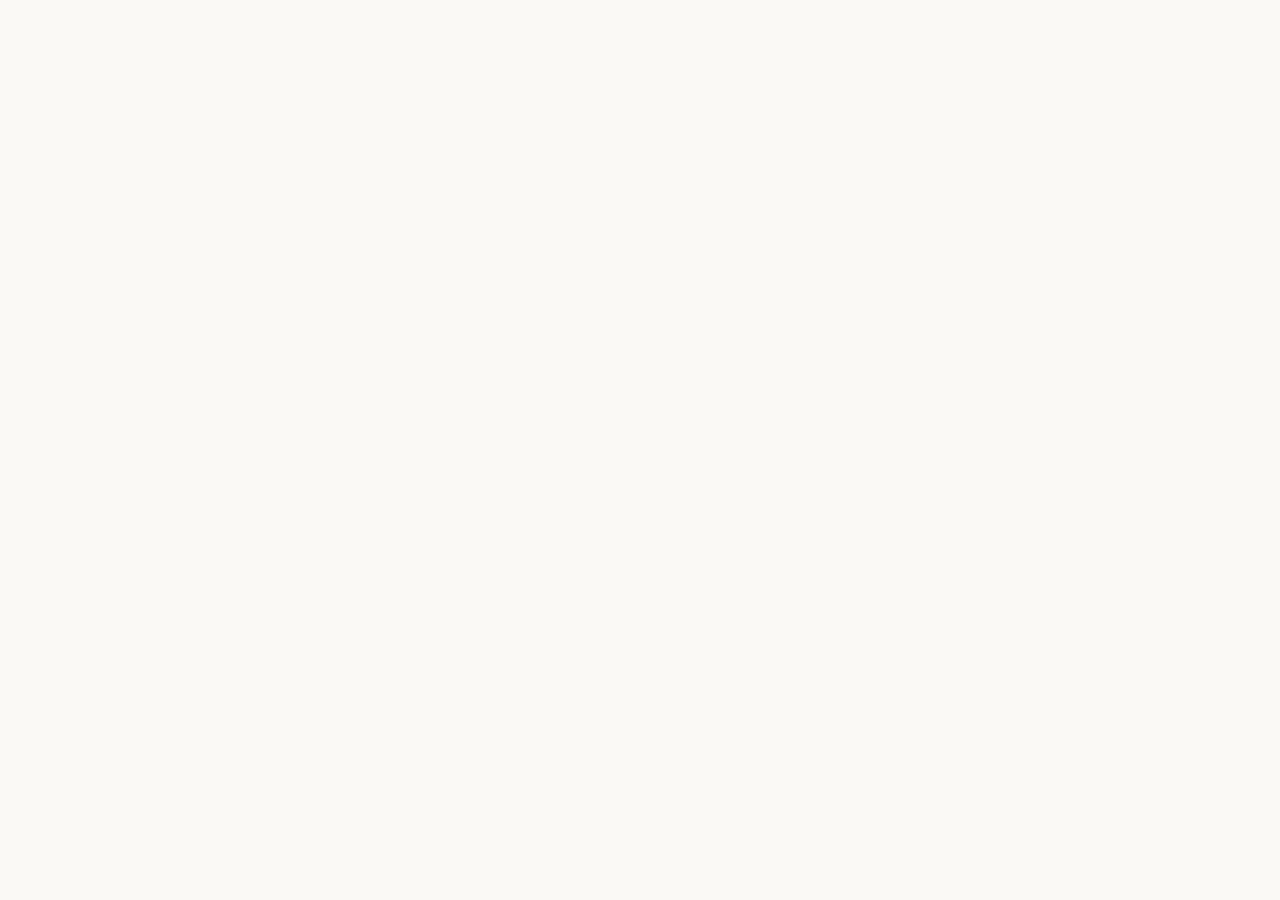
==== popup.html @ c8e5004e "Add files via upload" ====
<!doctype html>
<html lang="en" data-style="app">
  <head>
    <meta charset="utf-8" />
    <title>Claude Switch</title>
    <link rel="stylesheet" href="tokens.css" />
    <link rel="stylesheet" href="popup.css" />
  </head>
  <body>
    <div id="app" class="popup"></div>
    <script src="popup.js"></script>
  </body>
</html>
---- tokens.css ----
/* Shared design tokens for both prototypes — modeled on Claude Code / claude.ai.
   Two axes:
     data-theme = dark | light          (color scheme)
     data-style = cli  | app            (cli: monospace everywhere, like the Claude Code CLI;
                                         app: claude.ai sans with mono numbers)
   Anthropic's own fonts (Anthropic Sans/Serif) are proprietary: they are listed first so they
   render if installed locally, then fall back to the closest system faces. */

:root {
  --font-sans: "Anthropic Sans", ui-sans-serif, -apple-system, BlinkMacSystemFont, "Segoe UI", system-ui, sans-serif;
  --font-serif: "Anthropic Serif", "Tiempos Text", ui-serif, Georgia, serif;
  --font-mono: ui-monospace, "SF Mono", "JetBrains Mono", Menlo, Consolas, monospace;

  --fs-xxs: 10px;
  --fs-xs: 11px;
  --fs-sm: 12px;
  --fs-md: 13px;
  --fs-lg: 15px;

  --r-sm: 4px;
  --r-md: 8px;
  --r-lg: 12px;

  /* Claude Code CLI palette (dark theme values from the CLI) */
  --claude: #d97757;          /* Claude orange — rgb(215,119,87) in the CLI */
  --claude-strong: #c96442;   /* claude.ai primary button */
  --success: #4eba65;
  --warning: #e5a83b;
  --error: #ff6b80;
  --suggestion: #b1b9f9;
  --plan: #48968c;
}

:root,
:root[data-theme="dark"] {
  --bg: #262624;
  --surface: #1f1e1d;
  --surface-2: #30302e;
  --surface-3: #3a3936;
  --border: rgba(222, 220, 209, 0.12);
  --border-strong: rgba(222, 220, 209, 0.22);
  --text: #faf9f5;
  --text-2: #c2c0b6;
  --muted: #9c9a92;
  --faint: #6b6a65;
  --track: rgba(222, 220, 209, 0.10);
  --claude-tint: rgba(217, 119, 87, 0.14);
  --shadow: 0 12px 32px rgba(0, 0, 0, 0.45), 0 0 0 0.5px rgba(222, 220, 209, 0.15);
  color-scheme: dark;
}

:root[data-theme="light"] {
  --bg: #faf9f5;
  --surface: #f5f4ed;
  --surface-2: #f0eee6;
  --surface-3: #e8e6dc;
  --border: rgba(31, 30, 29, 0.12);
  --border-strong: rgba(31, 30, 29, 0.22);
  --text: #141413;
  --text-2: #3d3d3a;
  --muted: #73726c;
  --faint: #a3a19a;
  --track: rgba(31, 30, 29, 0.08);
  --claude: #c96442;
  --success: #2f8f46;
  --warning: #b7791f;
  --error: #c4314b;
  --suggestion: #5865c9;
  --claude-tint: rgba(201, 100, 66, 0.10);
  --shadow: 0 12px 32px rgba(20, 20, 19, 0.16), 0 0 0 0.5px rgba(31, 30, 29, 0.18);
  color-scheme: light;
}

@media (prefers-color-scheme: light) {
  :root:not([data-theme="dark"]) {
    --bg: #faf9f5;
    --surface: #f5f4ed;
    --surface-2: #f0eee6;
    --surface-3: #e8e6dc;
    --border: rgba(31, 30, 29, 0.12);
    --border-strong: rgba(31, 30, 29, 0.22);
    --text: #141413;
    --text-2: #3d3d3a;
    --muted: #73726c;
    --faint: #a3a19a;
    --track: rgba(31, 30, 29, 0.08);
    --claude: #c96442;
    --success: #2f8f46;
    --warning: #b7791f;
    --error: #c4314b;
    --suggestion: #5865c9;
    --claude-tint: rgba(201, 100, 66, 0.10);
    --shadow: 0 12px 32px rgba(20, 20, 19, 0.16), 0 0 0 0.5px rgba(31, 30, 29, 0.18);
    color-scheme: light;
  }
}

/* Style axis: what font the UI chrome uses */
:root { --font-ui: var(--font-mono); --fs-base: var(--fs-xs); }
:root[data-style="app"] { --font-ui: var(--font-sans); --fs-base: var(--fs-sm); }

* { box-sizing: border-box; }
html, body { margin: 0; }
body {
  background: var(--bg);
  color: var(--text);
  font-family: var(--font-ui);
  font-size: var(--fs-base);
  line-height: 1.45;
  -webkit-font-smoothing: antialiased;
}
.num, .mono { font-family: var(--font-mono); font-variant-numeric: tabular-nums; }
.muted { color: var(--muted); }
.faint { color: var(--faint); }
.claude { color: var(--claude); }
.ok { color: var(--success); }
.warn { color: var(--warning); }
.err { color: var(--error); }

/* Glyphs used by the CLI: ✻ (logo/spinner)  ⎿ (result indent)  ❯ (selection)  ● (status) */
.glyph { font-family: var(--font-mono); }

/* Usage bar — thin track; level classes switch the fill color */
.bar { position: relative; height: 6px; border-radius: 3px; background: var(--track); overflow: hidden; }
.bar > i { position: absolute; inset: 0 auto 0 0; border-radius: 3px; background: var(--claude); }
.bar.lv-ok > i { background: var(--success); }
.bar.lv-warn > i { background: var(--warning); }
.bar.lv-crit > i { background: var(--error); }
.bar .pace { position: absolute; top: -2px; bottom: -2px; width: 1.5px; background: var(--text-2); opacity: .7; }

/* Buttons — claude.ai shapes */
.btn {
  display: inline-flex; align-items: center; justify-content: center; gap: 6px;
  height: 26px; padding: 0 10px; border-radius: var(--r-md);
  border: 0.5px solid var(--border-strong); background: var(--surface-2); color: var(--text);
  font: inherit; cursor: pointer; white-space: nowrap;
}
.btn:hover { background: var(--surface-3); }
.btn.primary { background: var(--claude-strong); border-color: transparent; color: #fff; }
.btn.primary:hover { filter: brightness(1.08); }
.btn.ghost { background: transparent; border-color: transparent; color: var(--text-2); }
.btn.ghost:hover { background: var(--surface-2); color: var(--text); }
.btn.block { width: 100%; height: 32px; }

.kbd {
  display: inline-block; min-width: 16px; padding: 0 4px; border-radius: 3px;
  border: 0.5px solid var(--border-strong); background: var(--surface-2);
  font-family: inherit; font-size: var(--fs-xxs); line-height: 15px; text-align: center; color: var(--muted); white-space: nowrap;
}

.badge {
  display: inline-block; padding: 0 5px; border-radius: 3px; line-height: 15px;
  font-family: var(--font-mono); font-size: var(--fs-xxs); color: var(--text-2);
  background: var(--surface-2); border: 0.5px solid var(--border);
}
.badge.claude { color: var(--claude); background: var(--claude-tint); border-color: transparent; }

.input {
  width: 100%; height: 30px; padding: 0 10px; border-radius: var(--r-md);
  border: 0.5px solid var(--border-strong); background: var(--surface); color: var(--text); font: inherit;
}
.input:focus { outline: none; border-color: var(--claude); box-shadow: 0 0 0 2px var(--claude-tint); }

.avatar {
  display: inline-grid; place-items: center; flex: none; width: 22px; height: 22px; border-radius: 50%;
  font-family: var(--font-sans); font-size: 10px; font-weight: 600; color: #fff;
}

.divider { height: 0.5px; background: var(--border); margin: 0; border: 0; }

/* Segmented control (settings) */
.seg { display: inline-flex; padding: 2px; border-radius: var(--r-md); background: var(--surface-2); border: 0.5px solid var(--border); }
.seg button { border: 0; background: transparent; color: var(--muted); font: inherit; font-size: var(--fs-xxs); padding: 2px 8px; border-radius: 6px; cursor: pointer; }
.seg button[aria-pressed="true"] { background: var(--bg); color: var(--text); box-shadow: 0 0 0 0.5px var(--border-strong); }

/* Toggle switch */
.switch { position: relative; width: 26px; height: 15px; border-radius: 8px; background: var(--surface-3); border: 0; cursor: pointer; flex: none; }
.switch::after { content: ""; position: absolute; top: 2px; left: 2px; width: 11px; height: 11px; border-radius: 50%; background: #fff; transition: transform .15s; }
.switch[aria-checked="true"] { background: var(--claude-strong); }
.switch[aria-checked="true"]::after { transform: translateX(11px); }

@keyframes spin-glyph { 0% { content: "✻"; } 25% { content: "✽"; } 50% { content: "✶"; } 75% { content: "✳"; } }
.spinner::before { content: "✻"; color: var(--claude); animation: spin-glyph 1s steps(1) infinite; font-family: var(--font-mono); }
---- popup.css ----
body { width: 360px; min-height: 120px; margin: 0; background: var(--bg); }
.popup { display: flex; flex-direction: column; }
.head { display: flex; align-items: center; justify-content: space-between; gap: 8px; padding: 10px 12px; border-bottom: 0.5px solid var(--border); }
.head .title { display: inline-flex; align-items: center; gap: 6px; font-weight: 600; font-size: var(--fs-md); margin-right: auto; }
.back { width: 24px; padding: 0; }
.status { display: flex; align-items: center; gap: 6px; padding: 6px 12px; font-size: var(--fs-xs); border-bottom: 0.5px solid var(--border); }
.error { margin: 8px 12px 0; padding: 6px 8px; border-radius: var(--r-md); background: var(--claude-tint); color: var(--error); font-size: var(--fs-xs); }
.list { display: flex; flex-direction: column; padding: 4px; }
.row { display: grid; grid-template-columns: 24px 1fr auto auto; align-items: center; gap: 4px 10px; width: 100%; padding: 8px 10px; border: 0; border-radius: var(--r-md); background: transparent; color: inherit; font: inherit; text-align: left; cursor: pointer; }
.row:hover, .row:focus-visible { background: var(--surface-2); outline: none; }
.who { display: flex; flex-direction: column; min-width: 0; gap: 1px; }
.label { font-weight: 500; }
.email { color: var(--muted); font-size: var(--fs-xs); overflow: hidden; text-overflow: ellipsis; white-space: nowrap; }
.usage { grid-column: 2 / -1; display: flex; flex-wrap: wrap; align-items: center; gap: 0 2px; font-size: var(--fs-xxs); color: var(--text-2); font-family: var(--font-mono); }
.usage.stale { color: var(--faint); }
.u { display: inline-flex; align-items: center; gap: 3px; }
.u .num { font-variant-numeric: tabular-nums; }
.ubar { display: inline-block; width: 22px; height: 3px; border-radius: 2px; background: var(--track); overflow: hidden; }
.ubar i { display: block; height: 100%; background: var(--success); }
.u.warn .ubar i { background: var(--warning); }
.u.crit .ubar i { background: var(--error); }
.u.crit .num { color: var(--error); }
.usage.stale .ubar i { opacity: 0.5; }
.dot, .asof { color: var(--faint); }
.check { color: var(--claude); text-align: center; }
.row .kbd { justify-self: end; padding: 2px 6px; font-size: 10px; border-radius: 4px; white-space: nowrap; }
.row .spinner { justify-self: center; }
.empty { padding: 16px 12px; }
.empty p { margin: 0 0 4px; }
.foot { display: flex; align-items: center; gap: 4px; padding: 6px 8px; border-top: 0.5px solid var(--border); }
.foot .count { margin-left: auto; font-size: var(--fs-xs); }
.pane { display: flex; flex-direction: column; gap: 8px; padding: 12px; }
.pane p { margin: 0; }
.field { display: flex; flex-direction: column; gap: 4px; }
.mrow { display: grid; grid-template-columns: 26px 1fr 24px 24px auto; align-items: center; gap: 6px; }
.avatar-btn { border: 0; background: transparent; padding: 0; cursor: pointer; }
.input.slim { height: 26px; }
.icon { width: 24px; padding: 0; }
.danger { color: var(--error); }
.prefrow { display: flex; align-items: center; justify-content: space-between; gap: 8px; }
.note { font-size: var(--fs-xxs); }
.spinner { display: inline-block; width: 12px; }
.btn[disabled] { opacity: 0.45; cursor: default; }
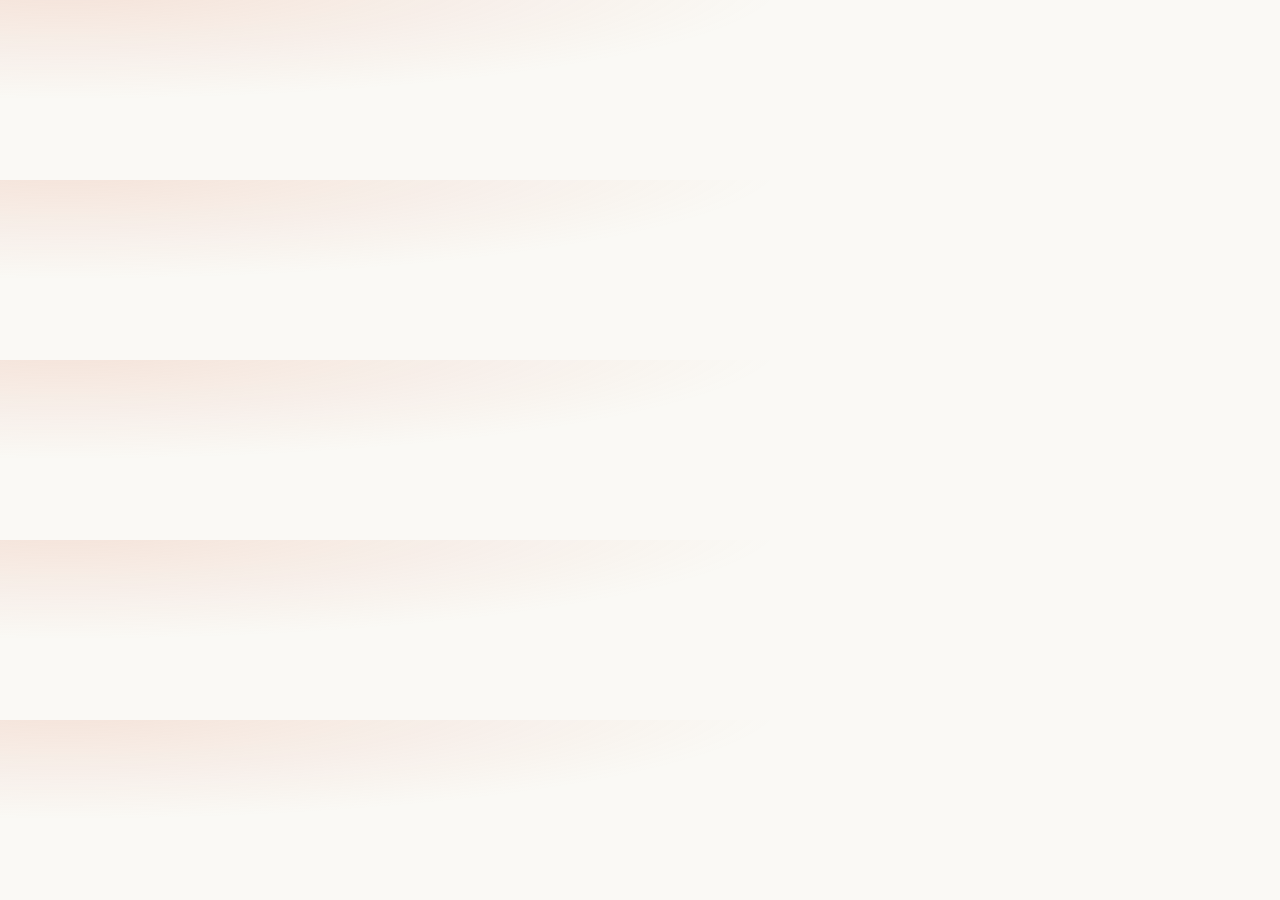
==== commit 4b229c28: "Add files via upload" ====
--- a/popup.html
+++ b/popup.html
@@ -2,6 +2,7 @@
 <html lang="en" data-style="app">
   <head>
     <meta charset="utf-8" />
+    <meta name="viewport" content="width=device-width, initial-scale=1" />
     <title>Claude Switch</title>
     <link rel="stylesheet" href="tokens.css" />
     <link rel="stylesheet" href="popup.css" />
--- a/popup.css
+++ b/popup.css
@@ -1,43 +1,80 @@
-body { width: 360px; min-height: 120px; margin: 0; background: var(--bg); }
-.popup { display: flex; flex-direction: column; }
-.head { display: flex; align-items: center; justify-content: space-between; gap: 8px; padding: 10px 12px; border-bottom: 0.5px solid var(--border); }
-.head .title { display: inline-flex; align-items: center; gap: 6px; font-weight: 600; font-size: var(--fs-md); margin-right: auto; }
-.back { width: 24px; padding: 0; }
-.status { display: flex; align-items: center; gap: 6px; padding: 6px 12px; font-size: var(--fs-xs); border-bottom: 0.5px solid var(--border); }
-.error { margin: 8px 12px 0; padding: 6px 8px; border-radius: var(--r-md); background: var(--claude-tint); color: var(--error); font-size: var(--fs-xs); }
-.list { display: flex; flex-direction: column; padding: 4px; }
-.row { display: grid; grid-template-columns: 24px 1fr auto auto; align-items: center; gap: 4px 10px; width: 100%; padding: 8px 10px; border: 0; border-radius: var(--r-md); background: transparent; color: inherit; font: inherit; text-align: left; cursor: pointer; }
-.row:hover, .row:focus-visible { background: var(--surface-2); outline: none; }
-.who { display: flex; flex-direction: column; min-width: 0; gap: 1px; }
-.label { font-weight: 500; }
-.email { color: var(--muted); font-size: var(--fs-xs); overflow: hidden; text-overflow: ellipsis; white-space: nowrap; }
-.usage { grid-column: 2 / -1; display: flex; flex-wrap: wrap; align-items: center; gap: 0 2px; font-size: var(--fs-xxs); color: var(--text-2); font-family: var(--font-mono); }
-.usage.stale { color: var(--faint); }
-.u { display: inline-flex; align-items: center; gap: 3px; }
-.u .num { font-variant-numeric: tabular-nums; }
-.ubar { display: inline-block; width: 22px; height: 3px; border-radius: 2px; background: var(--track); overflow: hidden; }
-.ubar i { display: block; height: 100%; background: var(--success); }
-.u.warn .ubar i { background: var(--warning); }
-.u.crit .ubar i { background: var(--error); }
-.u.crit .num { color: var(--error); }
-.usage.stale .ubar i { opacity: 0.5; }
-.dot, .asof { color: var(--faint); }
-.check { color: var(--claude); text-align: center; }
-.row .kbd { justify-self: end; padding: 2px 6px; font-size: 10px; border-radius: 4px; white-space: nowrap; }
-.row .spinner { justify-self: center; }
-.empty { padding: 16px 12px; }
-.empty p { margin: 0 0 4px; }
-.foot { display: flex; align-items: center; gap: 4px; padding: 6px 8px; border-top: 0.5px solid var(--border); }
-.foot .count { margin-left: auto; font-size: var(--fs-xs); }
-.pane { display: flex; flex-direction: column; gap: 8px; padding: 12px; }
-.pane p { margin: 0; }
-.field { display: flex; flex-direction: column; gap: 4px; }
-.mrow { display: grid; grid-template-columns: 26px 1fr 24px 24px auto; align-items: center; gap: 6px; }
-.avatar-btn { border: 0; background: transparent; padding: 0; cursor: pointer; }
-.input.slim { height: 26px; }
-.icon { width: 24px; padding: 0; }
-.danger { color: var(--error); }
-.prefrow { display: flex; align-items: center; justify-content: space-between; gap: 8px; }
-.note { font-size: var(--fs-xxs); }
-.spinner { display: inline-block; width: 12px; }
-.btn[disabled] { opacity: 0.45; cursor: default; }
+:root { --panel-radius: 16px; }
+body {
+  width: 410px;
+  min-height: 180px;
+  max-height: 590px;
+  overflow-y: auto;
+  background:
+    radial-gradient(ellipse at 5% -10%, rgba(217,119,87,.18), transparent 42%),
+    var(--bg);
+}
+.popup { display:flex; flex-direction:column; min-height:180px; }
+.head {
+  position:sticky; top:0; z-index:2;
+  display:flex; align-items:center; gap:10px;
+  padding:16px 17px 13px;
+  border-bottom:1px solid var(--border);
+  background:color-mix(in srgb, var(--bg) 90%, transparent);
+  backdrop-filter:blur(16px);
+}
+.head .title { display:inline-flex; align-items:center; gap:9px; margin-right:auto; font-size:15px; font-weight:750; letter-spacing:-.025em; }
+.logo { width:23px; height:23px; border-radius:7px; box-shadow:0 2px 9px rgba(0,0,0,.18); }
+.back { width:30px; height:30px; padding:0; border-radius:9px; font-size:20px; }
+.status { display:flex; align-items:center; gap:8px; margin:12px 14px 0; padding:9px 11px; border:1px solid var(--border); border-radius:11px; background:var(--surface); font-size:var(--fs-xs); }
+.error { margin:11px 14px 0; padding:10px 12px; border:1px solid color-mix(in srgb,var(--error) 28%,transparent); border-radius:11px; background:color-mix(in srgb,var(--error) 9%,var(--surface)); color:var(--error); font-size:var(--fs-xs); }
+.list { display:flex; flex-direction:column; gap:7px; padding:10px 12px 6px; }
+.row {
+  position:relative; display:grid; grid-template-columns:34px minmax(0,1fr) auto auto;
+  grid-template-rows:auto auto; align-items:start; gap:3px 10px; width:100%; padding:10px 11px;
+  border:1px solid var(--border); border-radius:14px; background:color-mix(in srgb,var(--surface) 92%,transparent);
+  color:inherit; font:inherit; text-align:left; cursor:pointer;
+  transition:transform .14s ease,border-color .14s ease,background .14s ease,box-shadow .14s ease;
+}
+.row:hover,.row:focus-visible { transform:translateY(-1px); border-color:var(--border-strong); background:var(--surface-2); outline:none; box-shadow:0 5px 18px rgba(0,0,0,.08); }
+.row.active { border-color:color-mix(in srgb,var(--claude) 52%,var(--border)); background:color-mix(in srgb,var(--claude) 8%,var(--surface)); }
+.avatar { width:34px; height:34px; border:2px solid color-mix(in srgb,var(--bg) 75%,transparent); box-shadow:0 1px 4px rgba(0,0,0,.15); font-size:13px; grid-row:1 / span 2; grid-column:1; align-self:center; }
+.who { display:flex; flex-direction:column; min-width:0; gap:3px; grid-row:1; grid-column:2; align-self:center; }
+.label { overflow:hidden; text-overflow:ellipsis; white-space:nowrap; font-weight:680; font-size:13px; letter-spacing:-.01em; }
+.email { overflow:hidden; color:var(--muted); font-size:10px; text-overflow:ellipsis; white-space:nowrap; }
+.badge { align-self:center; padding:3px 7px; border-radius:20px; border:1px solid var(--border); background:var(--surface-2); font-size:9px; line-height:1.2; grid-row:1; grid-column:3; }
+.row.active .badge { border-color:color-mix(in srgb,var(--claude) 28%,transparent); background:var(--claude-tint); color:var(--claude); }
+.check,.kbd,.spinner { grid-row:1; grid-column:4; align-self:center; }
+.usage { grid-column:2 / -1; grid-row:2; display:flex; flex-wrap:wrap; align-items:center; gap:2px 5px; padding-top:2px; color:var(--text-2); font:10px var(--font-mono); }
+.usage.stale { color:var(--faint); }
+.u { display:inline-flex; align-items:center; gap:4px; }
+.u .num { font-variant-numeric:tabular-nums; font-weight:700; }
+.ubar { display:inline-block; width:30px; height:4px; border-radius:4px; background:var(--track); overflow:hidden; }
+.ubar i { display:block; height:100%; border-radius:4px; background:var(--success); }
+.u.warn .ubar i { background:var(--warning); }
+.u.crit .ubar i { background:var(--error); }
+.u.crit .num { color:var(--error); }
+.usage.stale .ubar i { opacity:.45; }
+.dot,.asof { color:var(--faint); }
+.check { display:grid; place-items:center; width:22px; height:22px; border-radius:50%; background:var(--claude-tint); color:var(--claude); font-weight:800; }
+.row .kbd { justify-self:end; padding:3px 6px; border:1px solid var(--border); border-radius:6px; background:var(--surface-2); color:var(--muted); font-size:9px; white-space:nowrap; }
+.row .spinner { justify-self:center; }
+.empty { margin:10px 12px 4px; padding:22px 17px; border:1px dashed var(--border-strong); border-radius:15px; background:var(--surface); text-align:center; }
+.empty p { margin:0 0 7px; }
+.empty p:first-child { font-size:14px; font-weight:700; }
+.foot { display:flex; align-items:center; gap:7px; margin-top:4px; padding:12px 14px 14px; border-top:1px solid var(--border); }
+.foot .count { margin-left:auto; font-size:10px; }
+.btn { height:31px; padding:0 11px; border-radius:9px; font-weight:600; transition:filter .14s ease,transform .14s ease; }
+.btn:active { transform:scale(.98); }
+.btn.primary { box-shadow:0 3px 9px color-mix(in srgb,var(--claude) 24%,transparent); }
+.btn.block { height:37px; border-radius:10px; }
+.pane { display:flex; flex-direction:column; gap:8px; padding:12px 14px; }
+.pane p { margin:0; line-height:1.55; }
+.field { display:flex; flex-direction:column; gap:5px; }
+.mrow { display:grid; grid-template-columns:30px minmax(0,1fr) 28px 28px auto; align-items:center; gap:6px; padding:7px; border:1px solid var(--border); border-radius:11px; background:var(--surface); }
+.avatar-btn { border:0; background:transparent; padding:0; cursor:pointer; }
+.input { border-radius:9px; }
+.input.slim { height:29px; min-width:0; }
+.icon { width:28px; height:28px; padding:0; }
+.danger { color:var(--error); }
+.prefrow { display:flex; align-items:center; justify-content:space-between; gap:10px; min-height:28px; }
+.prefs { gap:6px; }
+.note { padding:8px 10px; border:1px solid var(--border); border-radius:10px; background:var(--surface); font-size:10px; line-height:1.5; }
+.spinner { display:inline-block; width:12px; height:12px; border:2px solid var(--border-strong); border-top-color:var(--claude); border-radius:50%; animation:spin .7s linear infinite; }
+@keyframes spin { to { transform:rotate(360deg); } }
+.btn[disabled] { opacity:.4; cursor:default; }
+@media (prefers-reduced-motion:reduce) { *,*::before,*::after { animation-duration:.01ms !important; transition-duration:.01ms !important; } }
